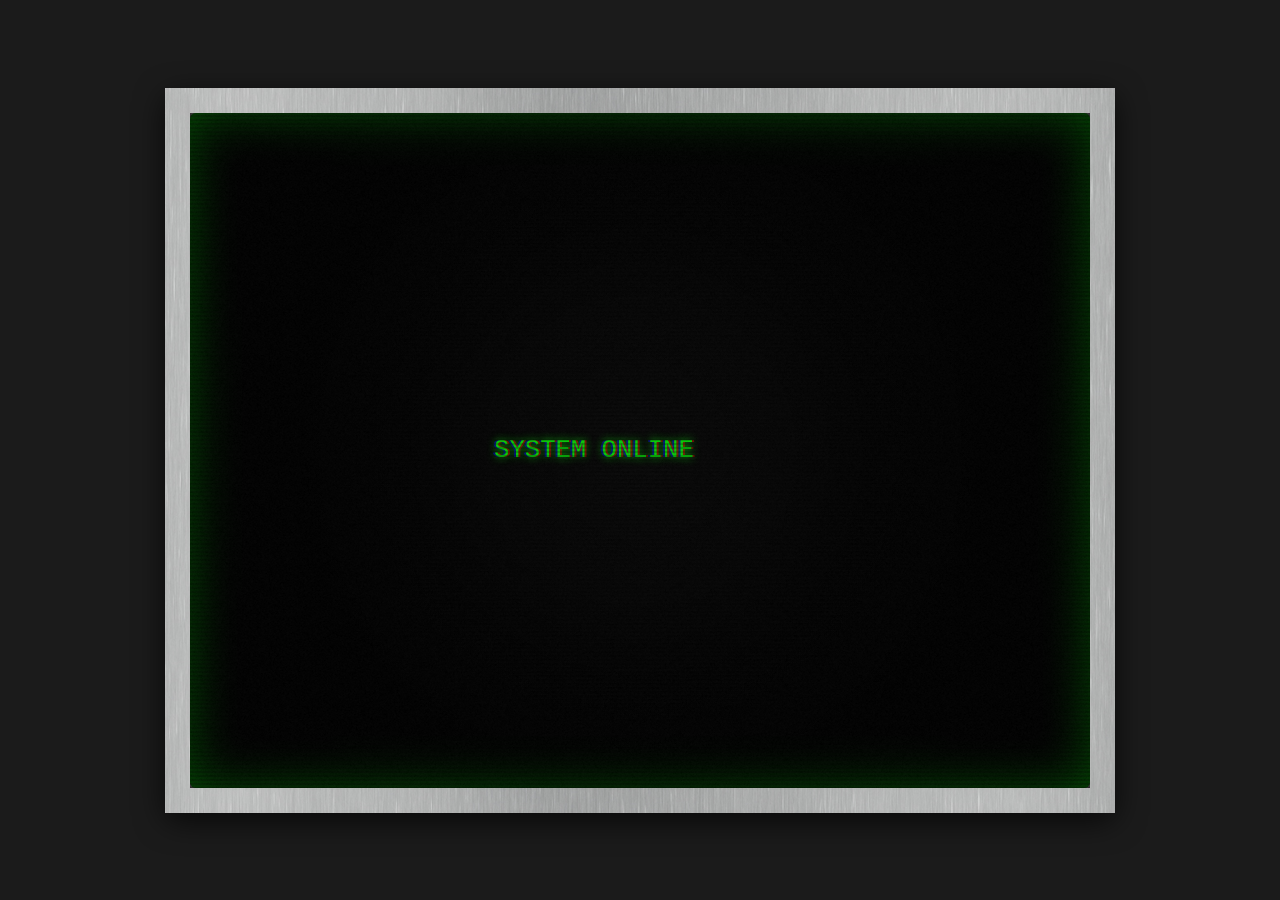
==== index.html @ 5afb0fa9 "Fixed ASCII" ====
<!DOCTYPE html>
<html lang="en">
<head>
    <meta charset="UTF-8">
    <meta name="viewport" content="width=device-width, initial-scale=1.0">
    <title>CRT Terminal</title>
    <link rel="stylesheet" href="styles.css">
</head>
<body>
<div class="crt-monitor">
    <div class="control-panel">
        <div class="metal-button menu-item">Information</div>
        <div class="metal-button menu-item">Availability</div>
        <div class="metal-button menu-item">Misc.</div>
    </div>
    <div class="flicker-container"></div>
    <div class="crt-screen">
        <p class="crt-text">
            SYSTEM ONLINE
            <span class="dots">
                <span style="--delay: 0s;">.</span>
                <span style="--delay: 0.5s;">.</span>
                <span style="--delay: 1s;">.</span>
            </span>
        </p>
    </div>
    <div class="alert-container"></div>
    <div class="new-screen">
        <div class="content-container">
            <!-- ASCII Art Header - Always visible on new-screen -->
            <pre class="ascii-art" data-slant="1">
    ___    __    _______  __ ___    _   ______  __________ 
   /   |  / /   / ____/ |/ //   |  / | / / __ \/ ____/ __ \
  / /| | / /   / __/  |   // /| | /  |/ / / / / __/ / /_/ /
 / ___ |/ /___/ /___ /   |/ ___ |/ /|  / /_/ / /___/ _, _/ 
/_/  |_/_____/_____//_/|_/_/  |_/_/ |_/_____/_____/_/ |_|  
            </pre>
          
            <div class="info-set info-set-information">
                <div class="info-row">
                    <div class="info-box">Name</div>
                    <div class="typed-content name-content"></div>
                </div>
                <div class="info-row">
                    <div class="info-box">Birthday</div>
                    <div class="typed-content birthday-content"></div>
                </div>
                <div class="info-row">
                    <div class="info-box">Likes</div>
                    <div class="typed-content likes-content"></div>
                </div>
                <div class="info-row">
                    <div class="info-box">Dislikes</div>
                    <div class="typed-content dislikes-content"></div>
                </div>
            </div>
            <div class="info-set info-set-misc" style="display:none;">
                <div class="info-row">
                    <div class="info-box">Fun Facts</div>
                    <div class="typed-content fun-facts-content"></div>
                </div>
                <div class="info-row">
                    <div class="info-box">What Inspired It</div>
                    <div class="typed-content inspired-content"></div>
                </div>
                <div class="info-row">
                    <div class="info-box">Suggestions</div>
                    <div class="typed-content suggestions-content"></div>
                </div>
            </div>
            <div class="info-set info-set-availability" style="display:none;">
                <div class="info-row">
                    <div class="info-box">Favorite People</div>
                    <div class="typed-content favorite-people-content"></div>
                </div>
                <div class="info-row">
                    <div class="info-box">Free Times</div>
                    <div class="typed-content notfree-content"></div>
                </div>
            </div>
        </div>
        <canvas class="pong-canvas"></canvas>
    </div> 
</div> 
<script src="script.js"></script>
</body>
</html>
---- styles.css ----
@import url('https://fonts.googleapis.com/css2?family=Jaro:opsz@6..72&family=Roboto+Mono:ital,wght@0,100..700;1,100..700&display=swap');

.alert-container {
    position: absolute;
    top: 20px;
    right: 20px;
    display: flex;
    flex-direction: column;
    gap: 10px;
    z-index: 9999;
}

body {
    margin: 0;
    padding: 0;
    background-color: #1b1b1b;
    display: flex;
    justify-content: center;
    align-items: center;
    height: 100vh;
}

.crt-monitor {
    position: relative;
    width: 80vw; 
    height: 60vw; 
    max-width: 100vh; 
    max-height: 75vh; 
    background: #333;
    border: 2vw solid #666;
    border-image: url('metal.jpg') 30 round;
    box-shadow: 0 8px 30px rgba(0, 0, 0, 0.7);
    border-radius: 12px;
    display: flex;
    justify-content: center;
    align-items: center;
    position: relative;
    overflow: hidden;
}

.crt-monitor::after {
    content: "";
    position: absolute;
    top: 0; left: 0;
    width: 100%; height: 100%;
    pointer-events: none;
    z-index: 10;
    background: linear-gradient(
        to bottom,
        rgba(255,255,255,0),
        rgba(255,255,255,0) 50%,
        rgba(0,0,0,0.2) 50%,
        rgba(0,0,0,0.2)
    );
    background-size: 100% 4px;
    animation: scanlineMove 10s linear infinite;
}

@keyframes scanlineMove {
    0% { background-position: 0 0; }
    100% { background-position: 0 100%; }
}

.crt-monitor::before {
    content: "";
    position: absolute;
    top: 0; 
    left: 0;
    width: 100%; 
    height: 100%;
    pointer-events: none;
    z-index: 11; 
    background: url('noise.png') repeat;
    opacity: 0.04; 
}

.flicker-container {
    position: absolute;
    top: 0;
    left: 0;
    width: 100%;
    height: 100%;
    background-color: white;
    pointer-events: none;
    z-index: 9;
    opacity: 0;
}

.crt-screen {
    width: 100%;
    height: 100%;
    background: radial-gradient(circle, rgba(0, 0, 0, 0.8) 0%, rgba(0, 0, 0, 1) 60%);
    display: flex;
    justify-content: center;
    align-items: center;
    border-radius: 6px;
    box-shadow: inset 0 0 50px rgba(0, 255, 0, 0.3);
    position: relative;
    overflow: hidden;
}

.crt-screen::before {
    content: '';
    position: absolute;
    top: 0;
    left: 0;
    width: 100%;
    height: 100%;
    background: radial-gradient(circle, rgba(255, 255, 255, 0.1) 0%, rgba(255, 255, 255, 0) 80%);
    mix-blend-mode: overlay;
    pointer-events: none;
}

.crt-screen::after {
    content: '';
    position: absolute;
    top: 0;
    left: 0;
    width: 100%;
    height: 100%;
    background: radial-gradient(circle, rgba(0, 0, 0, 0.2) 50%, rgba(0, 0, 0, 0) 80%);
    pointer-events: none;
}

.crt-text {
    color: #0aff0a;
    font-family: 'Courier New', Courier, monospace;
    font-size: 2vw;
    text-shadow: 0 0 5px #0aff0a;
    text-align: center;
    opacity: 1;
    animation: fade-out 3s ease-in forwards;
}

.crt-text, .typed-content, .info-box {
    text-shadow: 
        2px 0 0px rgba(255, 0, 0, 0.5),
        -2px 0 0px rgba(0, 0, 255, 0.5),
        0 0 8px #0aff0a;
    animation: text-flicker 4s infinite;
}

@keyframes text-flicker {
    0% { transform: skewX(0deg); }
    5% { transform: skewX(0.5deg); }
    10% { transform: skewX(0deg); }
    100% { transform: skewX(0deg); }
}

@keyframes fade-out {
    0% { opacity: 1; }
    100% { opacity: 0; }
}

.dots span {
    opacity: 0;
    animation: blink-sequence 2s linear infinite;
    animation-delay: var(--delay);
}

.dots {
    animation: restart 5s linear infinite;
}

@keyframes blink-sequence {
    0%, 40% { opacity: 0; }
    50%, 90% { opacity: 1; }
    100% { opacity: 0; }
}

@keyframes restart {
    0%, 98% { visibility: visible; }
    99%, 100% { visibility: hidden; }
}

.menu {
    display: flex;
    justify-content: center;
    margin-top: 20px;
    gap: 15px;
    position: relative;
    z-index: 10000;
}


.menu-item {
    width: 150px;
    height: 40px;
    background-color: #333;
    color: #0aff0a;
    font-family: 'Courier New', Courier, monospace;
    font-size: 0.8em;
    display: flex;
    justify-content: center;
    align-items: center;
    border: 1px solid #666;
    box-shadow: inset 0 0 10px rgba(0, 255, 0, 0.5);
    text-align: center;
}

.new-screen {
    width: 100%;
    height: 100%;
    background: radial-gradient(circle, rgba(0, 0, 0, 0.8) 0%, rgba(0, 0, 0, 1) 60%);
    border-radius: 6px;
    box-shadow: inset 0 0 50px rgba(0, 255, 0, 0.3);
    position: absolute;
    top: 0;
    left: 0;
    display: flex;
    flex-direction: column;
    justify-content: flex-start;
    opacity: 0;
    pointer-events: none;
    overflow: hidden;
    animation: fade-in 3s ease-in forwards;
    transition: opacity 0.5s ease-in-out;
    filter: contrast(1.2) brightness(1.5) saturate(1.2) blur(0.5px);
}

.new-screen.active {
    opacity: 1;
    animation: fade-in 3s ease-in forwards;
    pointer-events: auto;
}

.new-screen::before {
    content: '';
    position: absolute;
    top: 0;
    left: 0;
    width: 100%;
    height: 100%;
    background: radial-gradient(circle, rgba(255, 255, 255, 0.1) 0%, rgba(255, 255, 255, 0) 80%);
    mix-blend-mode: overlay;
    pointer-events: none;
}

.new-screen::after {
    content: '';
    position: absolute;
    top: 0;
    left: 0;
    width: 100%;
    height: 100%;
    background: radial-gradient(circle, rgba(0, 0, 0, 0.2) 50%, rgba(0, 0, 0, 0) 80%);
    pointer-events: none;
}

.menu-item:hover {
    box-shadow: 0 0 15px rgba(0, 255, 0, 0.8);
    background-color: rgba(0, 0, 0, 0.9);
    cursor: pointer;
    transition: box-shadow 0.3s ease, background-color 0.3s ease;
}

.flicker {
    animation: flicker 0.1s steps(5) 1;
    box-shadow: inset 0 0 50px rgba(0, 255, 0, 0.5);
}

@keyframes flicker {
    0% { opacity: 0.5; }
    20% { opacity: 0; }
    40% { opacity: 0.5; }
    60% { opacity: 0; }
    80% { opacity: 0.5; }
    100% { opacity: 0; }
}

.random-flicker {
    animation: subtle-flicker 0.5s ease-out;
    box-shadow: inset 0 0 20px rgba(0, 255, 0, 0.2);
}

@keyframes subtle-flicker {
    0% { opacity: 0.3; }
    50% { opacity: 0.6; }
    100% { opacity: 0.3; }
}

.hidden {
    opacity: 0;
    visibility: hidden;
}

.visible {
    opacity: 1 !important;
    visibility: visible;
    transition: opacity 0.5s ease-in-out;
}

.content-container {
    display: flex;
    flex-direction: column;
    margin-left: 20px;
    margin-top: 20px;
    position: relative;
    z-index: 5;
}

/* ===== ASCII ART STYLING ===== */
.ascii-art {
    white-space: pre;
    overflow-x: auto;
    max-width: 100%;
    /* Make it visible with CRT green color */
    color: #0aff0a;
    font-family: 'Courier New', Courier, monospace;
    font-size: clamp(0.4rem, 1.2vw, 0.9rem);
    line-height: 1.1;
    margin: 0 0 20px 0;
    /* CRT glow effect */
    text-shadow: 
        0 0 5px #0aff0a,
        2px 0 0px rgba(255, 0, 0, 0.3),
        -2px 0 0px rgba(0, 0, 255, 0.3);
    /* Prevent text selection messing with layout */
    user-select: none;
}

.info-set {
    display: flex;
    flex-direction: column;
    gap: 10px;
    margin-top: 15px;
}

.info-row {
    display: flex;
    align-items: center;
    gap: 20px;
}

.info-box {
    width: 150px;
    border: 2px solid #0aff0a;
    background-color: transparent;
    font-family: 'Roboto Mono', monospace;
    font-size: 0.8em;
    color: #0aff0a;
    box-shadow: 0 0 10px rgba(0, 255, 0, 0.5);
    padding: 5px;
    text-align: center;
    text-shadow: 0 0 2px #0aff0a;
}

.typed-content {
    color: white; 
    font-family: Jaro, monospace;
    font-size: x-large;
    position: relative;
}

.cursor {
    display: inline-block;
    width: 8px;
    height: 16px;
    background-color: #0aff0a;
    margin-left: 5px;
    animation: blink 1s steps(2, start) infinite;
    vertical-align: middle;
    font-size: inherit;
}

@keyframes blink {
    0%, 100% { opacity: 1; }
    50% { opacity: 0; }
}


.alert-box {
    background: linear-gradient(to bottom, #8b0000 0%, #4d0000 100%);
    border: 2px solid #4d0000;
    color: #ffffff;
    font-family: 'Courier New', Courier, monospace;
    font-size: 0.9em;
    text-align: center;
    box-shadow: inset 0 0 20px rgba(255,0,0,0.5);
    text-shadow: 0 0 5px #ff0000;
    width: 220px;
    padding: 10px;
    word-wrap: break-word;
    opacity: 0;
    transform: scale(0.95);
    animation: alert-pop-in 0.5s ease forwards;
}

/* Alert Fade out animation */
.alert-fade-out {
    animation: alert-pop-out 1s ease forwards !important;
}

@keyframes alert-pop-out {
    from { opacity: 1; transform: scale(1); }
    to { opacity: 0; transform: scale(0.9); }
}

@keyframes ticker {
    0% { transform: translateX(100%); }
    100% { transform: translateX(-100%); }
}

@keyframes alert-pop-in {
    0% {
        opacity: 0;
        transform: scale(0.9);
    }
    100% {
        opacity: 1;
        transform: scale(1);
    }
}

.pong-canvas {
    position: absolute;
    top: 0;
    left: 0;
    z-index: 1;
    width: 100%;
    height: 100%;
}

.control-panel {
    position: absolute;
    bottom: 20px;
    width: 100%;
    display: flex;
    justify-content: center;
    gap: 20px;
    z-index: 100; /* Buttons now on top */
    opacity: 0; 
    transition: opacity 2s ease-in;
    pointer-events: none;
}

.control-panel.visible {
    opacity: 1;
    pointer-events: auto;
}

.metal-button {
    background: linear-gradient(180deg, #d3d3d3 0%, #8c8c8c 50%, #5e5e5e 100%);
    border: 2px solid #333;
    border-top-color: #f0f0f0;
    border-left-color: #f0f0f0;
    padding: 15px 30px; /* BIGGER BUTTONS */
    font-family: 'Jaro', sans-serif;
    color: #1a1a1a;
    font-weight: bold;
    text-transform: uppercase;
    box-shadow: 
        0 4px 5px rgba(0,0,0,0.5),
        inset 0 0 10px rgba(0,0,0,0.1);
    cursor: pointer;
    text-shadow: 0 1px 0 rgba(255,255,255,0.4);
    transition: all 0.1s;
    border-radius: 4px;
    font-size: 1.6rem; /* BIGGER WORDS */
    min-width: 180px;
}

.metal-button:hover {
    filter: brightness(1.1);
}

.metal-button:active, .metal-button.active {
    background: linear-gradient(180deg, #5e5e5e 0%, #8c8c8c 50%, #d3d3d3 100%);
    border-top-color: #333;
    border-left-color: #333;
    border-bottom-color: #f0f0f0;
    border-right-color: #f0f0f0;
    transform: translateY(2px);
    box-shadow: inset 0 2px 5px rgba(0,0,0,0.6);
    color: #0aff0a;
    text-shadow: 0 0 5px #0aff0a;
}
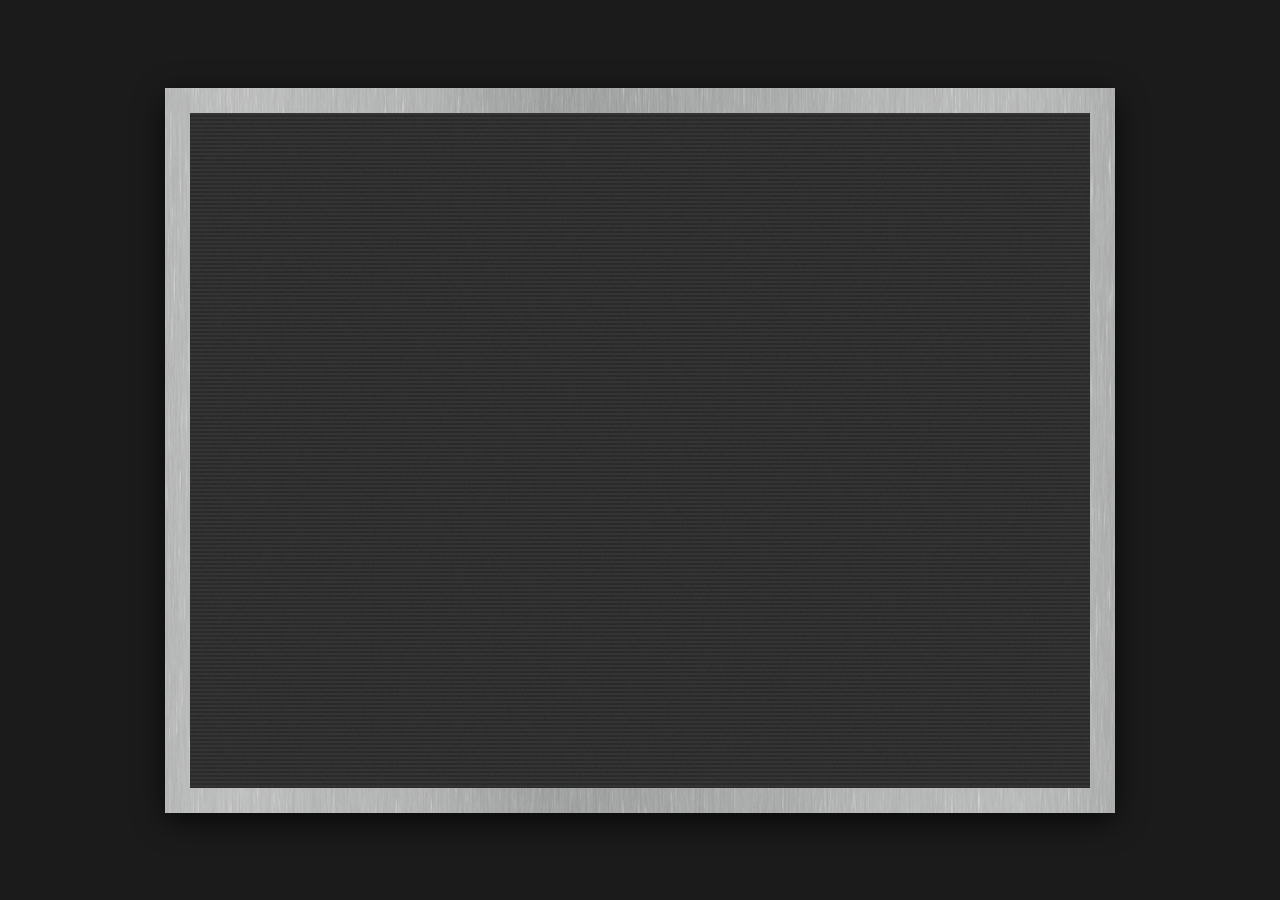
==== commit 02212394: "Update index.html" ====
--- a/index.html
+++ b/index.html
@@ -7,13 +7,16 @@
     <link rel="stylesheet" href="styles.css">
 </head>
 <body>
+
 <div class="crt-monitor">
     <div class="control-panel">
         <div class="metal-button menu-item">Information</div>
         <div class="metal-button menu-item">Availability</div>
         <div class="metal-button menu-item">Misc.</div>
     </div>
+
     <div class="flicker-container"></div>
+
     <div class="crt-screen">
         <p class="crt-text">
             SYSTEM ONLINE
@@ -24,18 +27,18 @@
             </span>
         </p>
     </div>
+
     <div class="alert-container"></div>
+
     <div class="new-screen">
         <div class="content-container">
-            <!-- ASCII Art Header - Always visible on new-screen -->
-            <pre class="ascii-art" data-slant="1">
+            <pre class="ascii-art" data-slant="0">
     ___    __    _______  __ ___    _   ______  __________ 
    /   |  / /   / ____/ |/ //   |  / | / / __ \/ ____/ __ \
   / /| | / /   / __/  |   // /| | /  |/ / / / / __/ / /_/ /
  / ___ |/ /___/ /___ /   |/ ___ |/ /|  / /_/ / /___/ _, _/ 
 /_/  |_/_____/_____//_/|_/_/  |_/_/ |_/_____/_____/_/ |_|  
             </pre>
-          
             <div class="info-set info-set-information">
                 <div class="info-row">
                     <div class="info-box">Name</div>
@@ -54,6 +57,7 @@
                     <div class="typed-content dislikes-content"></div>
                 </div>
             </div>
+
             <div class="info-set info-set-misc" style="display:none;">
                 <div class="info-row">
                     <div class="info-box">Fun Facts</div>
@@ -68,6 +72,7 @@
                     <div class="typed-content suggestions-content"></div>
                 </div>
             </div>
+
             <div class="info-set info-set-availability" style="display:none;">
                 <div class="info-row">
                     <div class="info-box">Favorite People</div>
@@ -79,11 +84,17 @@
                 </div>
             </div>
         </div>
+
         <canvas class="pong-canvas"></canvas>
+        <div class="date-display"></div>
     </div> 
 </div> 
+
 <script src="script.js"></script>
 </body>
 </html>
 
 
+
+
+
--- a/styles.css
+++ b/styles.css
@@ -295,28 +295,16 @@
     flex-direction: column;
     margin-left: 20px;
     margin-top: 20px;
-    position: relative;
-    z-index: 5;
-}
-
-/* ===== ASCII ART STYLING ===== */
-.ascii-art {
-    white-space: pre;
-    overflow-x: auto;
-    max-width: 100%;
-    /* Make it visible with CRT green color */
-    color: #0aff0a;
-    font-family: 'Courier New', Courier, monospace;
-    font-size: clamp(0.4rem, 1.2vw, 0.9rem);
-    line-height: 1.1;
-    margin: 0 0 20px 0;
-    /* CRT glow effect */
-    text-shadow: 
-        0 0 5px #0aff0a,
-        2px 0 0px rgba(255, 0, 0, 0.3),
-        -2px 0 0px rgba(0, 0, 255, 0.3);
-    /* Prevent text selection messing with layout */
-    user-select: none;
+}
+
+.ascii-art{
+  font-family: "Roboto Mono", "Courier New", monospace;
+  font-size: 14px;
+  line-height: 1;
+  letter-spacing: 0;
+  white-space: pre;
+  margin: 0;
+  color: #0aff0a;
 }
 
 .info-set {
@@ -387,7 +375,7 @@
 }
 
 /* Alert Fade out animation */
-.alert-fade-out {
+.alert-fade {
     animation: alert-pop-out 1s ease forwards !important;
 }
 
@@ -475,3 +463,20 @@
     color: #0aff0a;
     text-shadow: 0 0 5px #0aff0a;
 }
+
+.date-display {
+    position: absolute;
+    bottom: 20px;
+    right: 20px;
+    color: #0aff0a;
+    font-family: 'Roboto Mono', monospace;
+    font-size: 0.9em;
+    text-shadow: 0 0 5px #0aff0a;
+    border: 2px solid #0aff0a;
+    padding: 8px 12px;
+    box-shadow: 0 0 10px rgba(0, 255, 0, 0.5);
+    background-color: rgba(0, 0, 0, 0.7);
+}
+
+
+
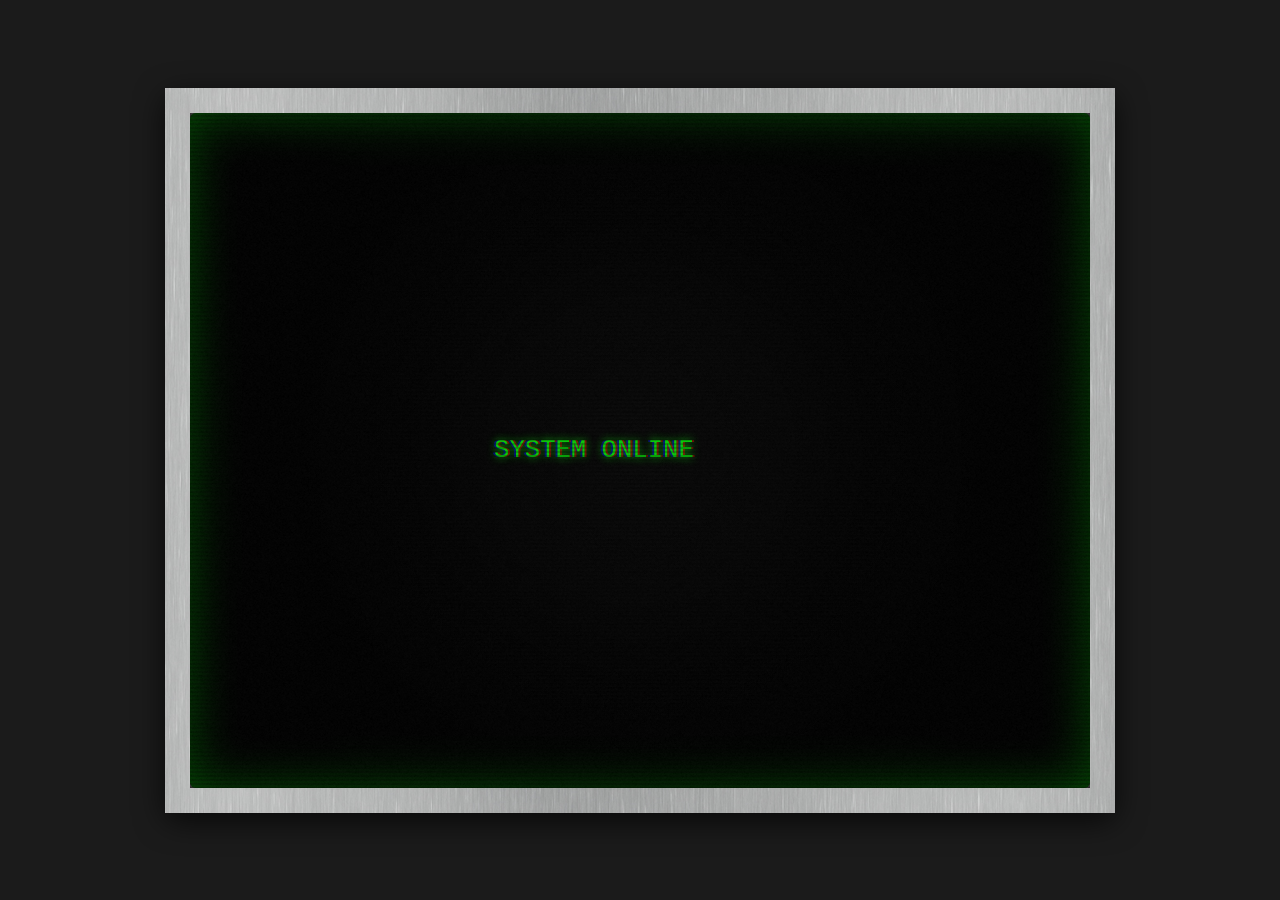
==== commit c2add2a2: "Update index.html" ====
--- a/index.html
+++ b/index.html
@@ -84,7 +84,7 @@
                 </div>
             </div>
         </div>
-
+        <div class="pong-scoreboard"></div>
         <canvas class="pong-canvas"></canvas>
         <div class="date-display"></div>
     </div> 
@@ -98,3 +98,4 @@
 
 
 
+
--- a/styles.css
+++ b/styles.css
@@ -299,7 +299,7 @@
 
 .ascii-art{
   font-family: "Roboto Mono", "Courier New", monospace;
-  font-size: 14px;
+  font-size: 20px;
   line-height: 1;
   letter-spacing: 0;
   white-space: pre;
@@ -465,12 +465,13 @@
 }
 
 .date-display {
+    margin-bottom: 0.8rem;
     position: absolute;
     bottom: 20px;
     right: 20px;
     color: #0aff0a;
     font-family: 'Roboto Mono', monospace;
-    font-size: 0.9em;
+    font-size: 1.3em;
     text-shadow: 0 0 5px #0aff0a;
     border: 2px solid #0aff0a;
     padding: 8px 12px;
@@ -480,3 +481,5 @@
 
 
 
+
+
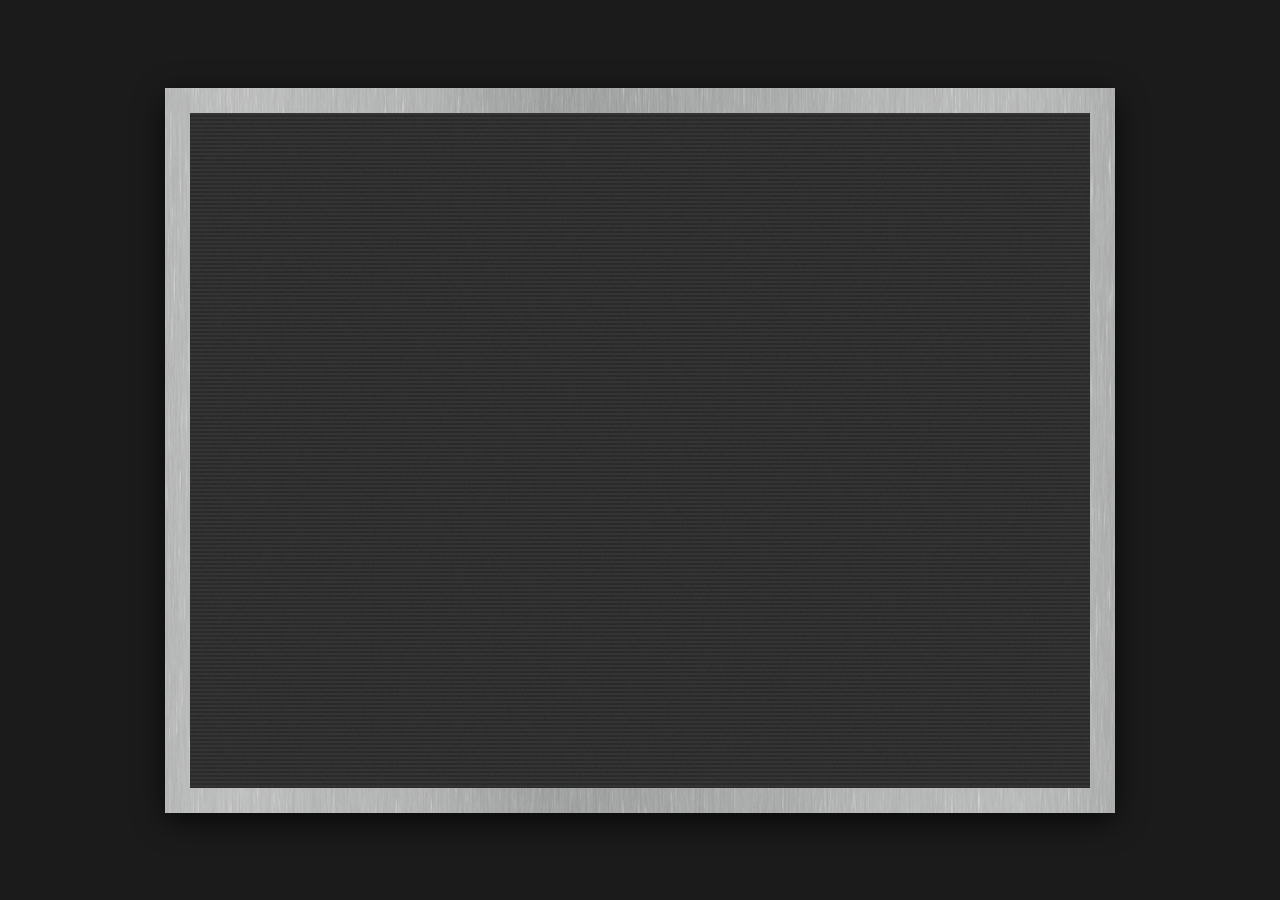
==== commit 5cce1220: "Update index.html" ====
--- a/index.html
+++ b/index.html
@@ -87,7 +87,8 @@
         <div class="pong-scoreboard"></div>
         <canvas class="pong-canvas"></canvas>
         <div class="date-display"></div>
-    </div> 
+    </div>
+    <button class="back-to-pong" type="button">Back to Pong</button>
 </div> 
 
 <script src="script.js"></script>
@@ -99,3 +100,5 @@
 
 
 
+
+
--- a/styles.css
+++ b/styles.css
@@ -374,7 +374,6 @@
     animation: alert-pop-in 0.5s ease forwards;
 }
 
-/* Alert Fade out animation */
 .alert-fade {
     animation: alert-pop-out 1s ease forwards !important;
 }
@@ -416,7 +415,7 @@
     display: flex;
     justify-content: center;
     gap: 20px;
-    z-index: 100; /* Buttons now on top */
+    z-index: 200;
     opacity: 0; 
     transition: opacity 2s ease-in;
     pointer-events: none;
@@ -432,7 +431,7 @@
     border: 2px solid #333;
     border-top-color: #f0f0f0;
     border-left-color: #f0f0f0;
-    padding: 15px 30px; /* BIGGER BUTTONS */
+    padding: 15px 30px;
     font-family: 'Jaro', sans-serif;
     color: #1a1a1a;
     font-weight: bold;
@@ -444,7 +443,7 @@
     text-shadow: 0 1px 0 rgba(255,255,255,0.4);
     transition: all 0.1s;
     border-radius: 4px;
-    font-size: 1.6rem; /* BIGGER WORDS */
+    font-size: 1.6rem;
     min-width: 180px;
 }
 
@@ -464,11 +463,8 @@
     text-shadow: 0 0 5px #0aff0a;
 }
 
-.date-display {
-    margin-bottom: 0.8rem;
-    position: absolute;
-    bottom: 20px;
-    right: 20px;
+/* Shared style for bottom UI elements (date and back button) */
+.bottom-ui-box {
     color: #0aff0a;
     font-family: 'Roboto Mono', monospace;
     font-size: 1.3em;
@@ -479,7 +475,73 @@
     background-color: rgba(0, 0, 0, 0.7);
 }
 
-
-
-
-
+.date-display {
+    position: absolute;
+    bottom: 35px;
+    right: 20px;
+    color: #0aff0a;
+    font-family: 'Roboto Mono', monospace;
+    font-size: 1.3em;
+    text-shadow: 0 0 5px #0aff0a;
+    border: 2px solid #0aff0a;
+    padding: 8px 12px;
+    box-shadow: 0 0 10px rgba(0, 255, 0, 0.5);
+    background-color: rgba(0, 0, 0, 0.7);
+    z-index: 150;
+}
+
+.pong-scoreboard {
+    position: absolute;
+    top: 16px;
+    left: 50%;
+    transform: translateX(-50%);
+    z-index: 101;
+    color: #0aff0a;
+    font-family: 'Roboto Mono', monospace;
+    font-size: 1.2em;
+    text-shadow: 0 0 5px #0aff0a;
+    border: 2px solid #0aff0a;
+    padding: 6px 10px;
+    box-shadow: 0 0 10px rgba(0, 255, 0, 0.5);
+    background-color: rgba(0,0,0,0.7);
+    pointer-events: none;
+}
+
+.hidden-ui {
+    opacity: 0 !important;
+    visibility: hidden !important;
+}
+
+.back-to-pong {
+    position: absolute;
+    bottom: 35px;
+    left: 45px;
+    z-index: 250;
+    color: #0aff0a;
+    font-family: 'Roboto Mono', monospace;
+    font-size: 1.3em;
+    text-shadow: 0 0 5px #0aff0a;
+    border: 2px solid #0aff0a;
+    padding: 8px 12px;
+    box-shadow: 0 0 10px rgba(0, 255, 0, 0.5);
+    background-color: rgba(0, 0, 0, 0.7);
+    cursor: pointer;
+    transition: filter 0.15s ease, transform 0.08s ease, opacity 0.3s ease, visibility 0.3s ease;
+}
+
+.back-to-pong:hover {
+    filter: brightness(1.3);
+    box-shadow: 0 0 15px rgba(0, 255, 0, 0.8);
+}
+
+.back-to-pong:active {
+    transform: translateY(2px);
+}
+
+.back-to-pong.hidden {
+    opacity: 0;
+    visibility: hidden;
+    pointer-events: none;
+}
+
+
